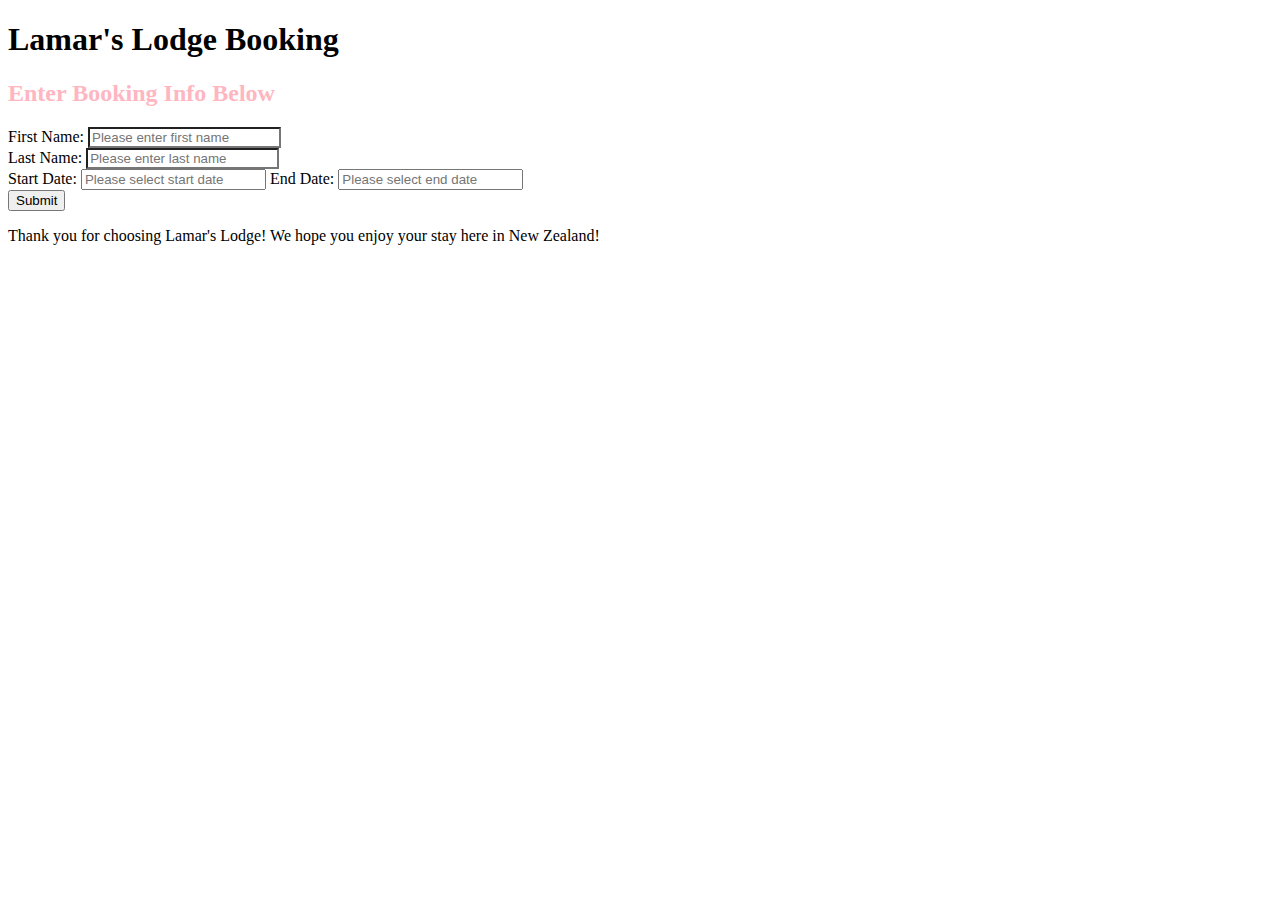
==== index.html @ b4a83b20 "added new text ONLY" ====
<!DOCTYPE html>
<html lang="en" dir="ltr">
  <head>
    <meta charset="utf-8">
    <title>Lamar's Lodge </title>
    <link rel="stylesheet" href="css/myStyles.css">
    <link rel="stylesheet" href="js/jquery-ui-1.12.1.custom/jquery-ui.min.css">
    <script src="js/jQuery-3.6.0-min.js" charset="utf-8"></script>
    <script src="js/jquery-ui-1.12.1.custom/jquery-ui.js" charset="utf-8"></script>
    <script src="js/myScript.js" charset="utf-8"></script>
  </head>
  <body>

    <h1>Lamar's Lodge Booking</h1>
    <div id="myName">

    </div>
    <div class="">
      <div class="input-elements">
        <label for="first-name">First Name: </label>
        <input type="text" id="first-name" placeholder="Please enter first name" class="input" name="first_name" value="">
      </div>
      <div class="input-elements">
        <label for="last-name">Last Name: </label>
        <input type="text" id="last-name" placeholder="Please enter last name" class="input" name="last_name" value="">
      </div>
      <div class="input-elements">
        <label for="start-date">Start Date:</label>
        <input type="text" id="start-date" placeholder="Please select start date" name="start_date" value="">
        <label for="end-date">End Date: </label>
        <input type="text" id="end-date" placeholder="Please select end date" name="end_date" value="">
      </div>
    </div>
    <input type="button" id="submit-booking" value="Submit">
    <div class="custom-dialog" title="Welcome to my site">
      <p>Thank you for choosing Lamar's Lodge! We hope you enjoy your stay here in New Zealand!</p>
    </div>
  </body>
</html>
---- css/myStyles.css ----
.input-focus {
  background-color: red;
  font-weight: bold;
}
.input {
  background-color: white;
  font-weight: normal;
  padding-right: 10px;
}
.input-elments{

  padding-top:20px;
  padding-right: 20px;
}
#myName {
  color: lightpink;
}
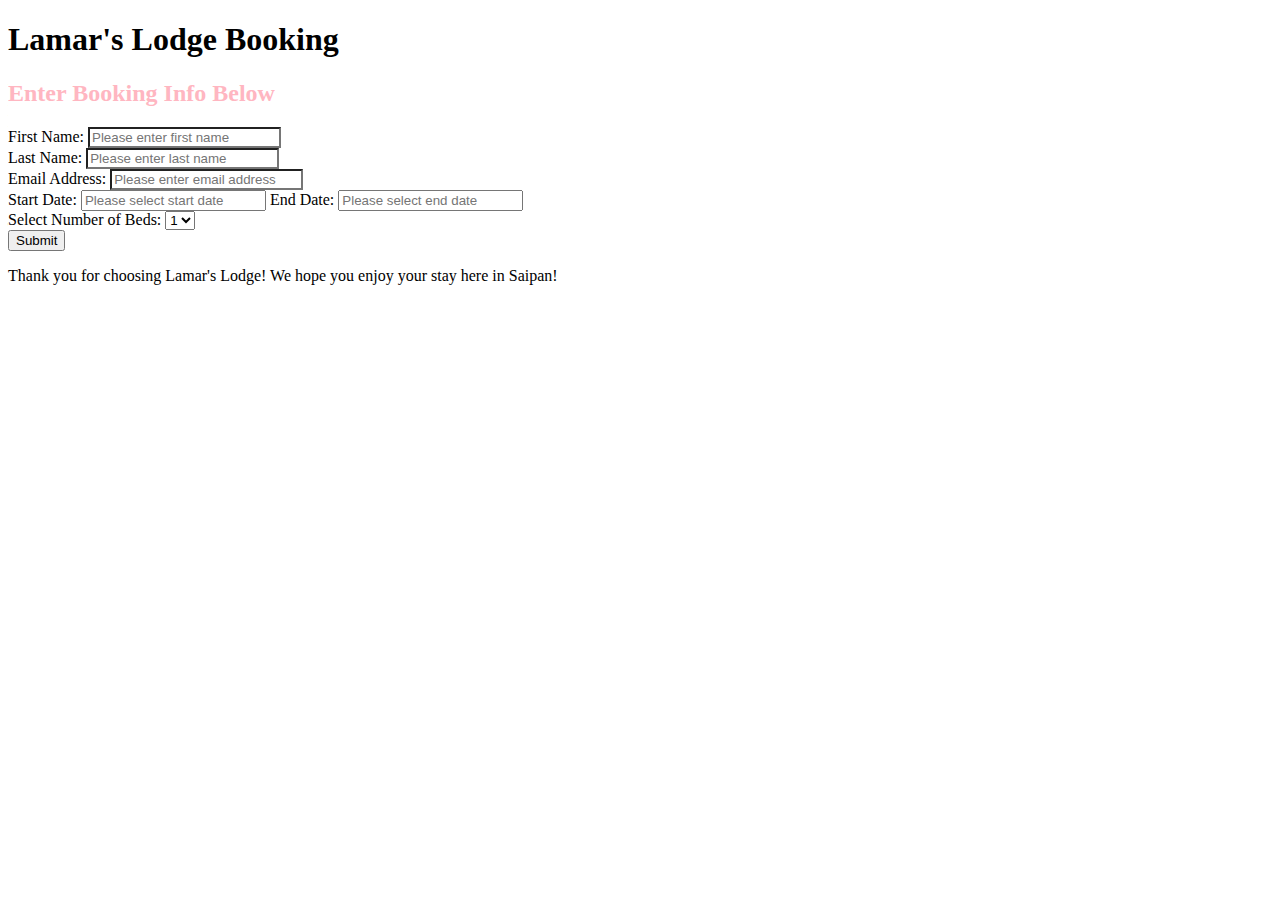
==== commit f187d00c: "added email and menu" ====
--- a/index.html
+++ b/index.html
@@ -15,7 +15,7 @@
     <div id="myName">
 
     </div>
-    <div class="">
+    <div class="Personal">
       <div class="input-elements">
         <label for="first-name">First Name: </label>
         <input type="text" id="first-name" placeholder="Please enter first name" class="input" name="first_name" value="">
@@ -25,15 +25,31 @@
         <input type="text" id="last-name" placeholder="Please enter last name" class="input" name="last_name" value="">
       </div>
       <div class="input-elements">
+        <label for="email">Email Address:</label>
+        <input type="email" id="email" placeholder="Please enter email address" class="input" name="email" value="">
+      </div>
+      <div class="input-elements">
         <label for="start-date">Start Date:</label>
         <input type="text" id="start-date" placeholder="Please select start date" name="start_date" value="">
         <label for="end-date">End Date: </label>
         <input type="text" id="end-date" placeholder="Please select end date" name="end_date" value="">
       </div>
     </div>
+    <div class="Type">
+      <div class="input-elements">
+
+        <label for="number-beds">Select Number of Beds:</label>
+   <select name="number_beds" id="number-beds">
+     <option selected="selected">1</option>
+     <option>2</option>
+     <option>3</option>
+   </select>
+
+      </div>
+    </div>
     <input type="button" id="submit-booking" value="Submit">
     <div class="custom-dialog" title="Welcome to my site">
-      <p>Thank you for choosing Lamar's Lodge! We hope you enjoy your stay here in New Zealand!</p>
+      <p>Thank you for choosing Lamar's Lodge! We hope you enjoy your stay here in Saipan!</p>
     </div>
   </body>
 </html>
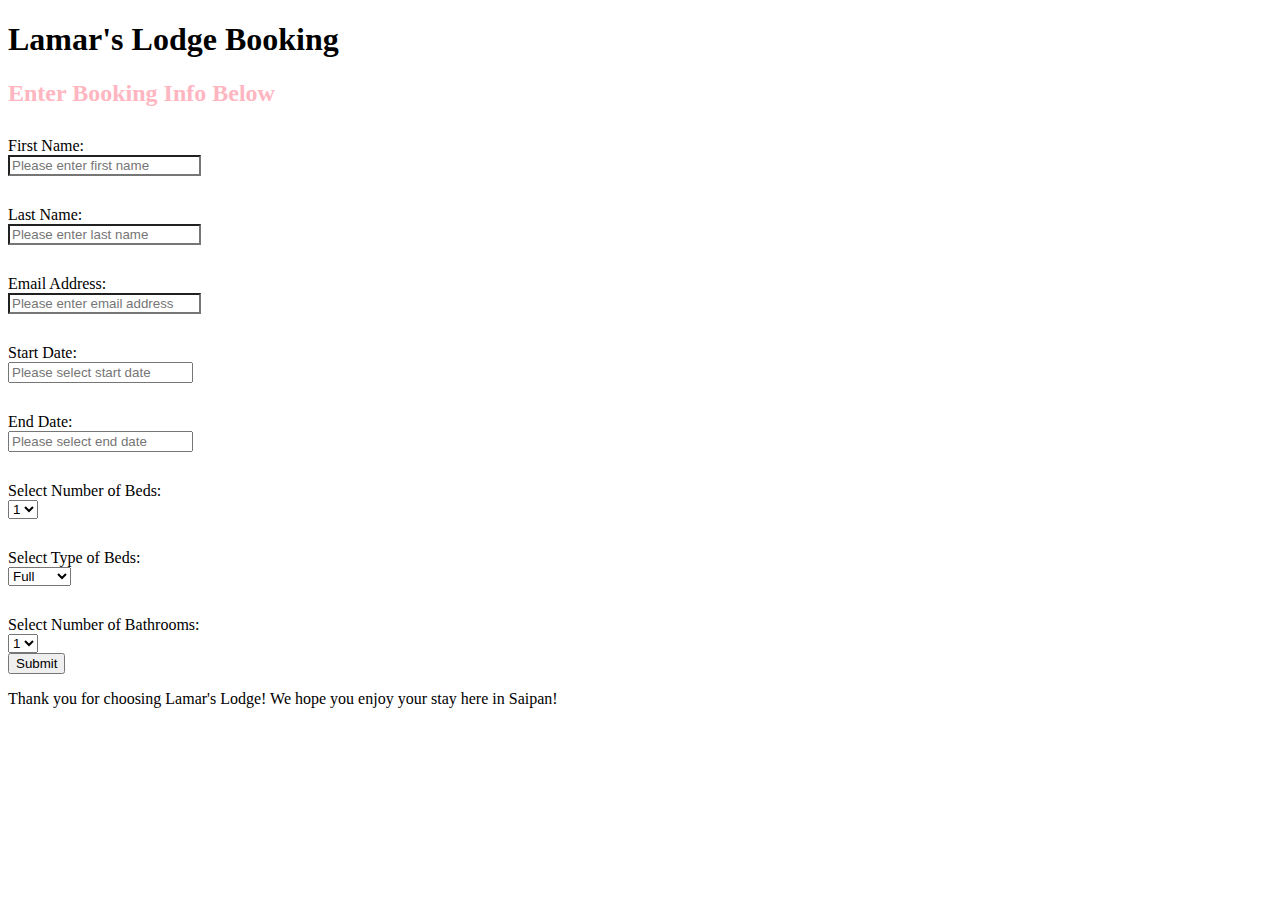
==== commit 96b3894e: "add bed and bath" ====
--- a/index.html
+++ b/index.html
@@ -13,7 +13,6 @@
 
     <h1>Lamar's Lodge Booking</h1>
     <div id="myName">
-
     </div>
     <div class="Personal">
       <div class="input-elements">
@@ -37,14 +36,28 @@
     </div>
     <div class="Type">
       <div class="input-elements">
-
         <label for="number-beds">Select Number of Beds:</label>
    <select name="number_beds" id="number-beds">
      <option selected="selected">1</option>
      <option>2</option>
      <option>3</option>
    </select>
-
+      </div>
+      <div class="input-elements">
+        <label for="type-beds">Select Type of Beds:</label>
+   <select name="type_beds" id="type-beds">
+     <option>Twin</option>
+     <option selected="selected">Full</option>
+     <option>Queen</option>
+     <option>King</option>
+   </select>
+      </div>
+      <div class="input-elements">
+        <label for="number-bathroom">Select Number of Bathrooms:</label>
+   <select name="number_bathrooms" id="number_bathrooms">
+     <option selected="selected">1</option>
+     <option>2</option>
+   </select>
       </div>
     </div>
     <input type="button" id="submit-booking" value="Submit">
--- a/css/myStyles.css
+++ b/css/myStyles.css
@@ -15,3 +15,8 @@
 #myName {
   color: lightpink;
 }
+
+label {
+      display: block;
+      margin: 30px 0 0 0;
+}
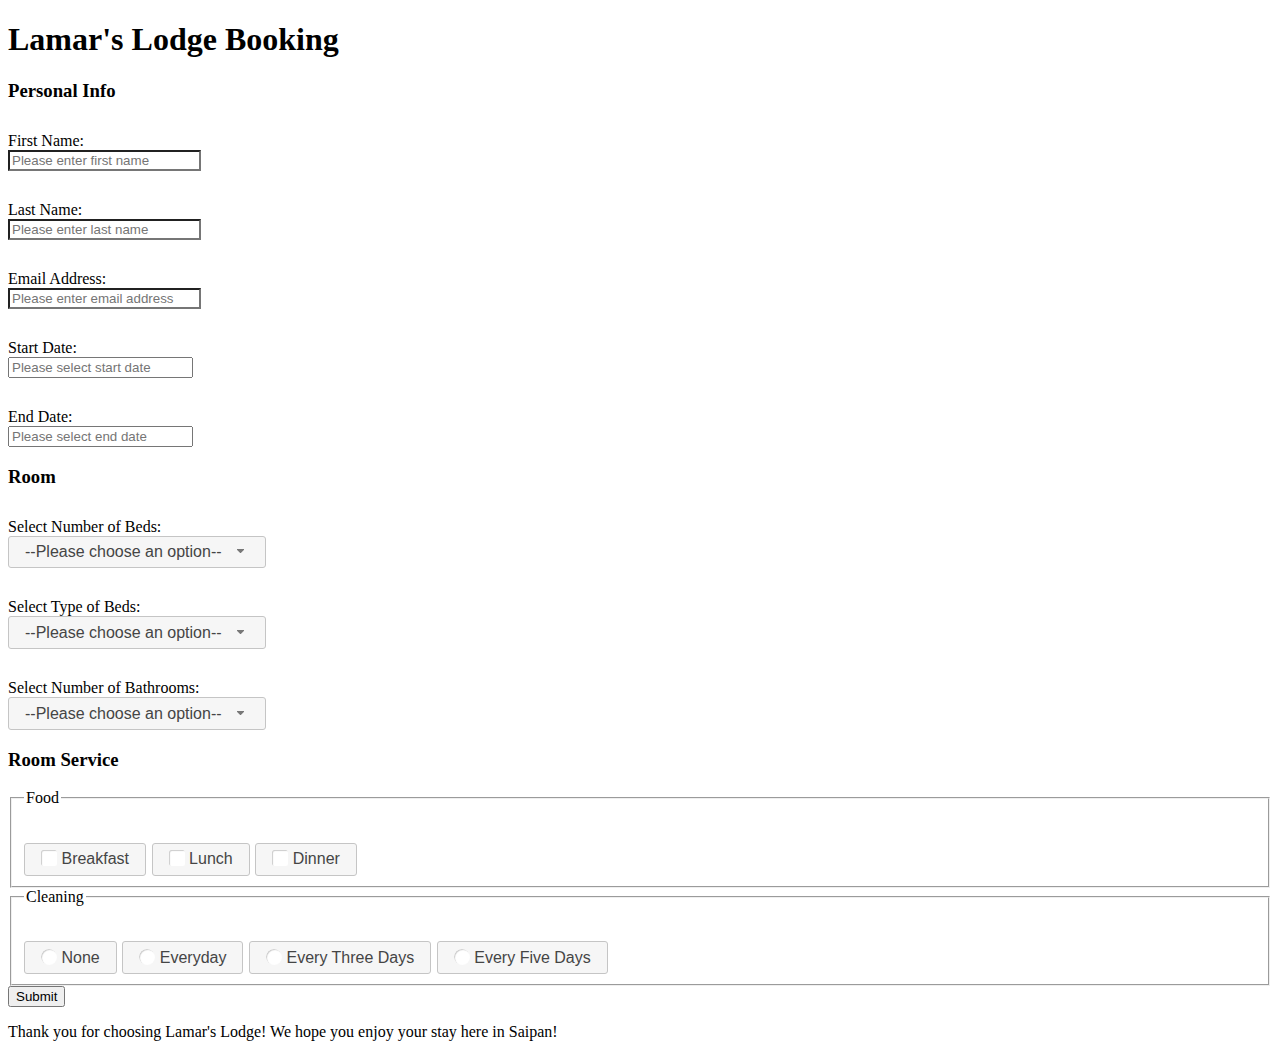
==== commit 185a80e0: "jquery add" ====
--- a/index.html
+++ b/index.html
@@ -12,9 +12,12 @@
   <body>
 
     <h1>Lamar's Lodge Booking</h1>
+    <div>
+      <h3>Personal Info</h3>
+    </div>
     <div id="myName">
     </div>
-    <div class="Personal">
+    <div class="">
       <div class="input-elements">
         <label for="first-name">First Name: </label>
         <input type="text" id="first-name" placeholder="Please enter first name" class="input" name="first_name" value="">
@@ -34,11 +37,15 @@
         <input type="text" id="end-date" placeholder="Please select end date" name="end_date" value="">
       </div>
     </div>
-    <div class="Type">
+    <div>
+      <h3>Room</h3>
+    </div>
+    <div>
       <div class="input-elements">
         <label for="number-beds">Select Number of Beds:</label>
    <select name="number_beds" id="number-beds">
-     <option selected="selected">1</option>
+     <option value="">--Please choose an option--</option>
+     <option>1</option>
      <option>2</option>
      <option>3</option>
    </select>
@@ -46,23 +53,55 @@
       <div class="input-elements">
         <label for="type-beds">Select Type of Beds:</label>
    <select name="type_beds" id="type-beds">
+     <option value="">--Please choose an option--</option>
      <option>Twin</option>
-     <option selected="selected">Full</option>
+     <option>Full</option>
      <option>Queen</option>
      <option>King</option>
    </select>
       </div>
       <div class="input-elements">
         <label for="number-bathroom">Select Number of Bathrooms:</label>
-   <select name="number_bathrooms" id="number_bathrooms">
-     <option selected="selected">1</option>
+   <select name="number_bathrooms" id="number-bathrooms">
+     <option value="">--Please choose an option--</option>
+     <option>1</option>
      <option>2</option>
    </select>
       </div>
     </div>
+    <div>
+      <h3>Room Service</h3>
+    </div>
+
+    <div>
+      <fieldset>
+        <legend>Food</legend>
+        <label for="checkbox-1">Breakfast</label>
+        <input class= "food"type="checkbox" name="checkbox-1" id="checkbox-1">
+        <label for="checkbox-2">Lunch</label>
+        <input class= "food"type="checkbox" name="checkbox-2" id="checkbox-2">
+        <label for="checkbox-3">Dinner</label>
+        <input class= "food"type="checkbox" name="checkbox-3" id="checkbox-3">
+      </fieldset>
+      </div>
+      <div>
+      <fieldset>
+      <legend>Cleaning</legend>
+      <label for="radio-1">None</label>
+      <input class="clean" type="radio" name="radio-1" id="radio-1">
+      <label for="radio-2">Everyday</label>
+      <input class="clean" type="radio" name="radio-1" id="radio-2">
+      <label for="radio-3">Every Three Days</label>
+      <input class="clean" type="radio" name="radio-1" id="radio-3">
+      <label for="radio-4">Every Five Days</label>
+      <input class="clean" type="radio" name="radio-1" id="radio-4">
+    </fieldset>
+      </div>
     <input type="button" id="submit-booking" value="Submit">
     <div class="custom-dialog" title="Welcome to my site">
       <p>Thank you for choosing Lamar's Lodge! We hope you enjoy your stay here in Saipan!</p>
     </div>
+    <div id="formErrors">
+    </div>
   </body>
 </html>
--- a/css/myStyles.css
+++ b/css/myStyles.css
@@ -20,3 +20,12 @@
       display: block;
       margin: 30px 0 0 0;
 }
+
+#formErrors {
+  display: none;
+  color: red;
+}
+
+input.error {
+  border: 2px solid red;
+}
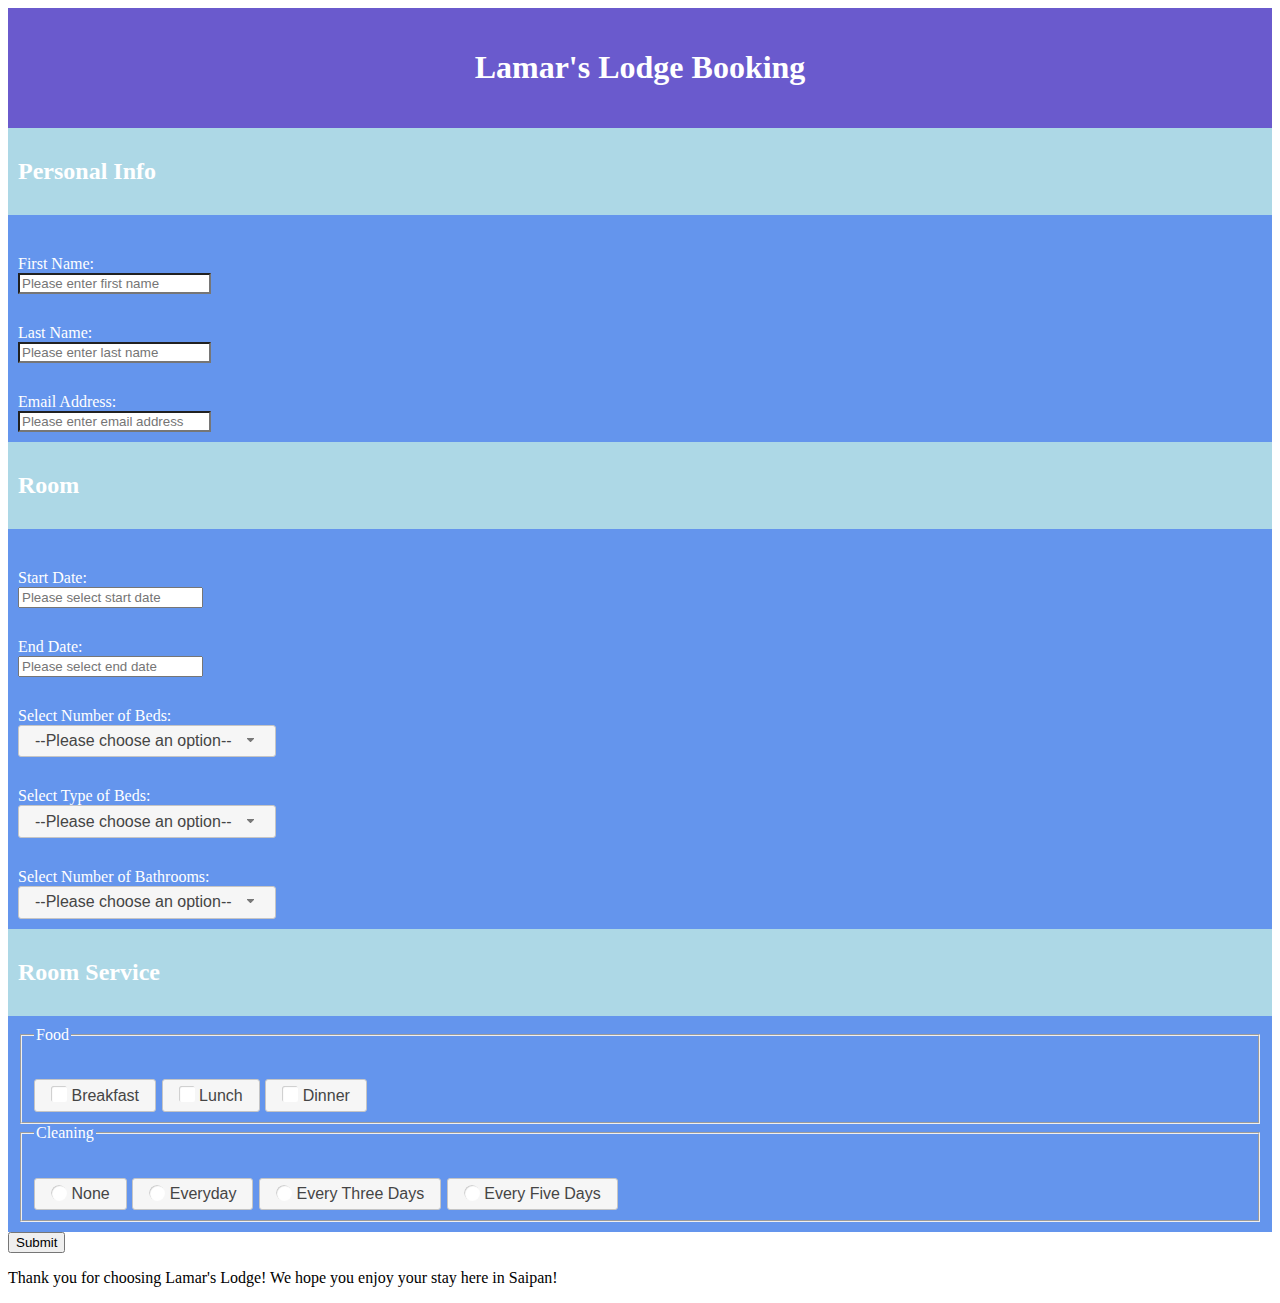
==== commit 78ba910c: "added some css" ====
--- a/index.html
+++ b/index.html
@@ -10,38 +10,40 @@
     <script src="js/myScript.js" charset="utf-8"></script>
   </head>
   <body>
-
+<header class="header">
     <h1>Lamar's Lodge Booking</h1>
-    <div>
-      <h3>Personal Info</h3>
+</header>
+    <div class="sections">
+      <h2>Personal Info</h2>
     </div>
-    <div id="myName">
-    </div>
-    <div class="">
-      <div class="input-elements">
+    <div class="input-elements">
+      <div>
         <label for="first-name">First Name: </label>
         <input type="text" id="first-name" placeholder="Please enter first name" class="input" name="first_name" value="">
       </div>
-      <div class="input-elements">
+      <div>
         <label for="last-name">Last Name: </label>
         <input type="text" id="last-name" placeholder="Please enter last name" class="input" name="last_name" value="">
       </div>
-      <div class="input-elements">
+      <div>
         <label for="email">Email Address:</label>
         <input type="email" id="email" placeholder="Please enter email address" class="input" name="email" value="">
       </div>
+
+    </div>
+    <div class ="sections">
+      <h2>Room</h2>
+    </div>
       <div class="input-elements">
-        <label for="start-date">Start Date:</label>
-        <input type="text" id="start-date" placeholder="Please select start date" name="start_date" value="">
-        <label for="end-date">End Date: </label>
-        <input type="text" id="end-date" placeholder="Please select end date" name="end_date" value="">
-      </div>
-    </div>
-    <div>
-      <h3>Room</h3>
-    </div>
-    <div>
-      <div class="input-elements">
+        <div>
+          <label for="start-date">Start Date:</label>
+          <input type="text" id="start-date" placeholder="Please select start date" name="start_date" value="">
+        </div>
+        <div>
+          <label for="end-date">End Date: </label>
+          <input type="text" id="end-date" placeholder="Please select end date" name="end_date" value="">
+        </div>
+        <div>
         <label for="number-beds">Select Number of Beds:</label>
    <select name="number_beds" id="number-beds">
      <option value="">--Please choose an option--</option>
@@ -50,7 +52,7 @@
      <option>3</option>
    </select>
       </div>
-      <div class="input-elements">
+      <div>
         <label for="type-beds">Select Type of Beds:</label>
    <select name="type_beds" id="type-beds">
      <option value="">--Please choose an option--</option>
@@ -60,7 +62,7 @@
      <option>King</option>
    </select>
       </div>
-      <div class="input-elements">
+      <div>
         <label for="number-bathroom">Select Number of Bathrooms:</label>
    <select name="number_bathrooms" id="number-bathrooms">
      <option value="">--Please choose an option--</option>
@@ -69,12 +71,13 @@
    </select>
       </div>
     </div>
-    <div>
-      <h3>Room Service</h3>
+    <div class="sections">
+      <h2>Room Service</h2>
     </div>
+  <div class="input-elements">
 
     <div>
-      <fieldset>
+      <fieldset id="food">
         <legend>Food</legend>
         <label for="checkbox-1">Breakfast</label>
         <input class= "food"type="checkbox" name="checkbox-1" id="checkbox-1">
@@ -83,20 +86,21 @@
         <label for="checkbox-3">Dinner</label>
         <input class= "food"type="checkbox" name="checkbox-3" id="checkbox-3">
       </fieldset>
-      </div>
-      <div>
-      <fieldset>
+    </div>
+    <div>
+      <fieldset id= "cleaning">
       <legend>Cleaning</legend>
       <label for="radio-1">None</label>
-      <input class="clean" type="radio" name="radio-1" id="radio-1">
+      <input class="cleaning" type="radio" name="radio-1" id="radio-1">
       <label for="radio-2">Everyday</label>
-      <input class="clean" type="radio" name="radio-1" id="radio-2">
+      <input class="cleaning" type="radio" name="radio-1" id="radio-2">
       <label for="radio-3">Every Three Days</label>
-      <input class="clean" type="radio" name="radio-1" id="radio-3">
+      <input class="cleaning" type="radio" name="radio-1" id="radio-3">
       <label for="radio-4">Every Five Days</label>
-      <input class="clean" type="radio" name="radio-1" id="radio-4">
-    </fieldset>
-      </div>
+      <input class="cleaning" type="radio" name="radio-1" id="radio-4">
+      </fieldset>
+    </div>
+  </div>
     <input type="button" id="submit-booking" value="Submit">
     <div class="custom-dialog" title="Welcome to my site">
       <p>Thank you for choosing Lamar's Lodge! We hope you enjoy your stay here in Saipan!</p>
--- a/css/myStyles.css
+++ b/css/myStyles.css
@@ -29,3 +29,24 @@
 input.error {
   border: 2px solid red;
 }
+
+.header {
+  background-color: slateblue;
+  padding: 20px;
+  text-align: center;
+  color: white;
+}
+
+.sections {
+  background-color: lightblue;
+  padding: 10px;
+  text-align: left;
+  color: white;
+}
+
+.input-elements {
+  background-color: cornflowerblue;
+  padding: 10px;
+  text-align: left;
+  color: white;
+}
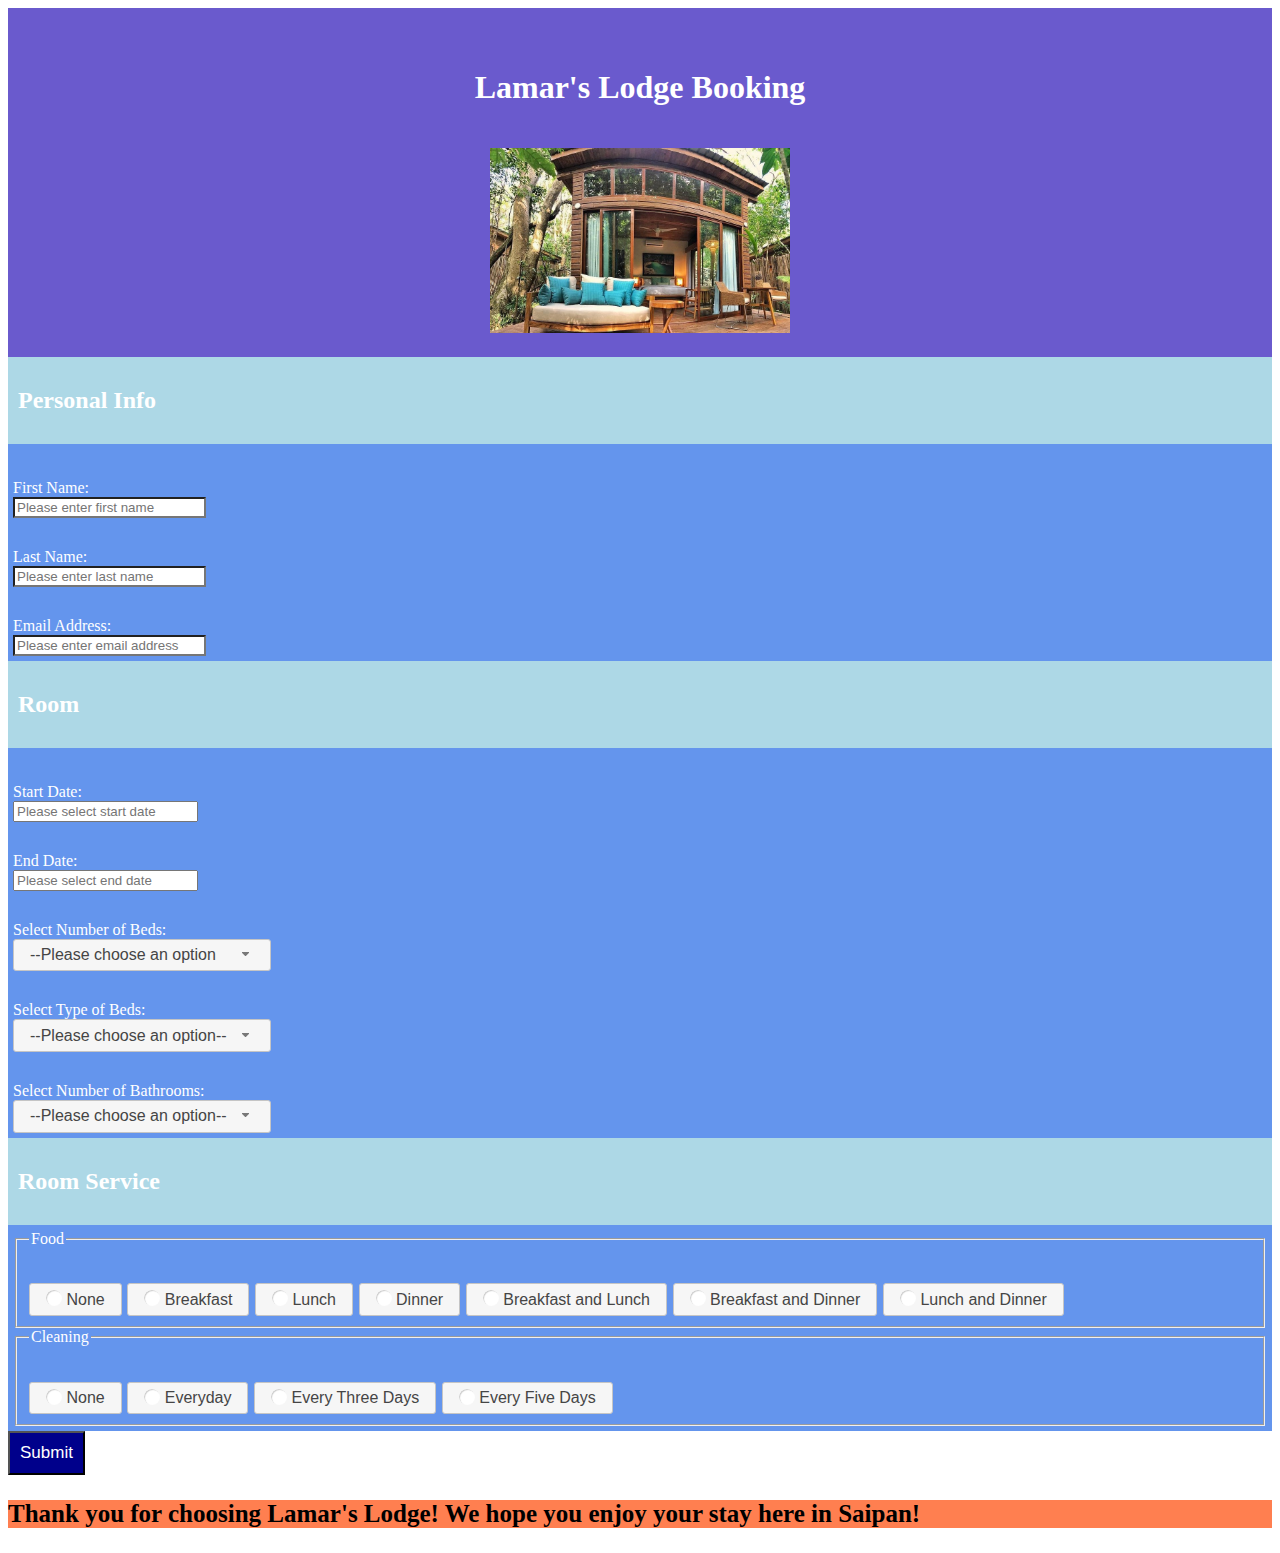
==== commit 98f9865b: "i tried i did the best i could" ====
--- a/index.html
+++ b/index.html
@@ -12,6 +12,7 @@
   <body>
 <header class="header">
     <h1>Lamar's Lodge Booking</h1>
+        <img src="images/lodge room.jpg" alt="lodge" width="300" height="185">
 </header>
     <div class="sections">
       <h2>Personal Info</h2>
@@ -46,7 +47,7 @@
         <div>
         <label for="number-beds">Select Number of Beds:</label>
    <select name="number_beds" id="number-beds">
-     <option value="">--Please choose an option--</option>
+     <option value="" selected disabled >--Please choose an option</option>
      <option>1</option>
      <option>2</option>
      <option>3</option>
@@ -55,7 +56,7 @@
       <div>
         <label for="type-beds">Select Type of Beds:</label>
    <select name="type_beds" id="type-beds">
-     <option value="">--Please choose an option--</option>
+     <option value="" selected disabled>--Please choose an option--</option>
      <option>Twin</option>
      <option>Full</option>
      <option>Queen</option>
@@ -65,9 +66,9 @@
       <div>
         <label for="number-bathroom">Select Number of Bathrooms:</label>
    <select name="number_bathrooms" id="number-bathrooms">
-     <option value="">--Please choose an option--</option>
-     <option>1</option>
-     <option>2</option>
+     <option value="" selected disabled>--Please choose an option--</option>
+     <option value= "1">1</option>
+     <option value= "2">2</option>
    </select>
       </div>
     </div>
@@ -77,32 +78,41 @@
   <div class="input-elements">
 
     <div>
-      <fieldset id="food">
+      <fieldset id="food2">
         <legend>Food</legend>
-        <label for="checkbox-1">Breakfast</label>
-        <input class= "food"type="checkbox" name="checkbox-1" id="checkbox-1">
-        <label for="checkbox-2">Lunch</label>
-        <input class= "food"type="checkbox" name="checkbox-2" id="checkbox-2">
-        <label for="checkbox-3">Dinner</label>
-        <input class= "food"type="checkbox" name="checkbox-3" id="checkbox-3">
+        <label for="radio-1">None</label>
+        <input class= "food"type="radio" name="radio-2" id="radio-1" value="None">
+        <label for="radio-2">Breakfast</label>
+        <input class= "food"type="radio" name="radio-2" id="radio-2" value="Breakfast">
+        <label for="radio-3">Lunch</label>
+        <input class= "food"type="radio" name="radio-2" id="radio-3" value="Lunch">
+        <label for="radio-4">Dinner</label>
+        <input class= "food"type="radio" name="radio-2" id= "radio-4" value="Dinner">
+        <label for="radio-5">Breakfast and Lunch</label>
+        <input class= "food"type="radio" name="radio-2" id= "radio-5" value="Breakfast and Lunch">
+        <label for="radio-6">Breakfast and Dinner</label>
+        <input class= "food"type="radio" name="radio-2" id= "radio-6" value="Breakfast and Dinner">
+        <label for="radio-7">Lunch and Dinner</label>
+        <input class= "food"type="radio" name="radio-2" id= "radio-7" value="Lunch and Dinner">
       </fieldset>
     </div>
+
     <div>
-      <fieldset id= "cleaning">
+      <fieldset id= "cleaning2">
       <legend>Cleaning</legend>
-      <label for="radio-1">None</label>
-      <input class="cleaning" type="radio" name="radio-1" id="radio-1">
-      <label for="radio-2">Everyday</label>
-      <input class="cleaning" type="radio" name="radio-1" id="radio-2">
-      <label for="radio-3">Every Three Days</label>
-      <input class="cleaning" type="radio" name="radio-1" id="radio-3">
-      <label for="radio-4">Every Five Days</label>
-      <input class="cleaning" type="radio" name="radio-1" id="radio-4">
+      <label for="radio-8">None</label>
+      <input class="cleaning" type="radio" name="radio-1" id="radio-8" value="None">
+      <label for="radio-9">Everyday</label>
+      <input class="cleaning" type="radio" name="radio-1" id="radio-9" value="Everyday">
+      <label for="radio-10">Every Three Days</label>
+      <input class="cleaning" type="radio" name="radio-1" id="radio-10" value="Every Three Days">
+      <label for="radio-11">Every Five Days</label>
+      <input class="cleaning" type="radio" name="radio-1" id="radio-11" value="Every Five Days">
       </fieldset>
     </div>
   </div>
     <input type="button" id="submit-booking" value="Submit">
-    <div class="custom-dialog" title="Welcome to my site">
+    <div class="custom-dialog">
       <p>Thank you for choosing Lamar's Lodge! We hope you enjoy your stay here in Saipan!</p>
     </div>
     <div id="formErrors">
--- a/css/myStyles.css
+++ b/css/myStyles.css
@@ -46,7 +46,106 @@
 
 .input-elements {
   background-color: cornflowerblue;
-  padding: 10px;
+  padding: 5px;
   text-align: left;
   color: white;
 }
+
+h1 {
+  background-color: slateblue;
+  padding: 20px;
+  text-align: center;
+  color: white;
+}
+a {
+  float: left;
+  display: block;
+  color: white;
+  text-align: center;
+  padding: 14px 16px;
+  text-decoration: none;
+  background-color: slateblue;
+  border-radius: 5px;
+  border-style: groove;
+}
+
+a:hover{
+  background-color: lavender;
+  color: black;
+}
+
+p {
+  font-weight: bold;
+  background-color: coral;
+  font-size: 25px;
+}
+#submit-booking {
+  padding: 10px;
+  font-size: 17px;
+  background-color: darkblue;
+  color: white;
+}
+#submit-booking:hover {
+  padding: 12px;
+  font-size: 18px;
+  background-color: lightblue;
+  color: black;
+}
+
+img {
+  text-align: center;
+}
+
+div#complete-name {
+  background-color: lightblue;
+  padding: 10px;
+  font-size: 20px;
+}
+div#email{
+  background-color: lightblue;
+  padding: 10px;
+  font-size: 20px;
+}
+
+div#booking-dates {
+  background-color: lightblue;
+  padding: 10px;
+  font-size: 20px;
+}
+
+div#booking-dates {
+  background-color: cornflowerblue;
+  padding: 10px;
+  font-size: 20px;
+}
+
+div#beds {
+  background-color: royalblue;
+  padding: 10px;
+  color: white;
+  font-size: 20px;
+}
+div#bathrooms {
+  background-color: royalblue;
+  padding: 10px;
+  color: white;
+  font-size: 20px;
+}
+
+div#food {
+  background-color: royalblue;
+  padding: 10px;
+  color: white;
+  font-size: 20px;
+}
+div#cleaning {
+  background-color: royalblue;
+  padding: 10px;
+  color: white;
+  font-size: 20px;
+}
+
+div.contact {
+  background-color: mediumslateblue;
+  font-size: 25px;
+}
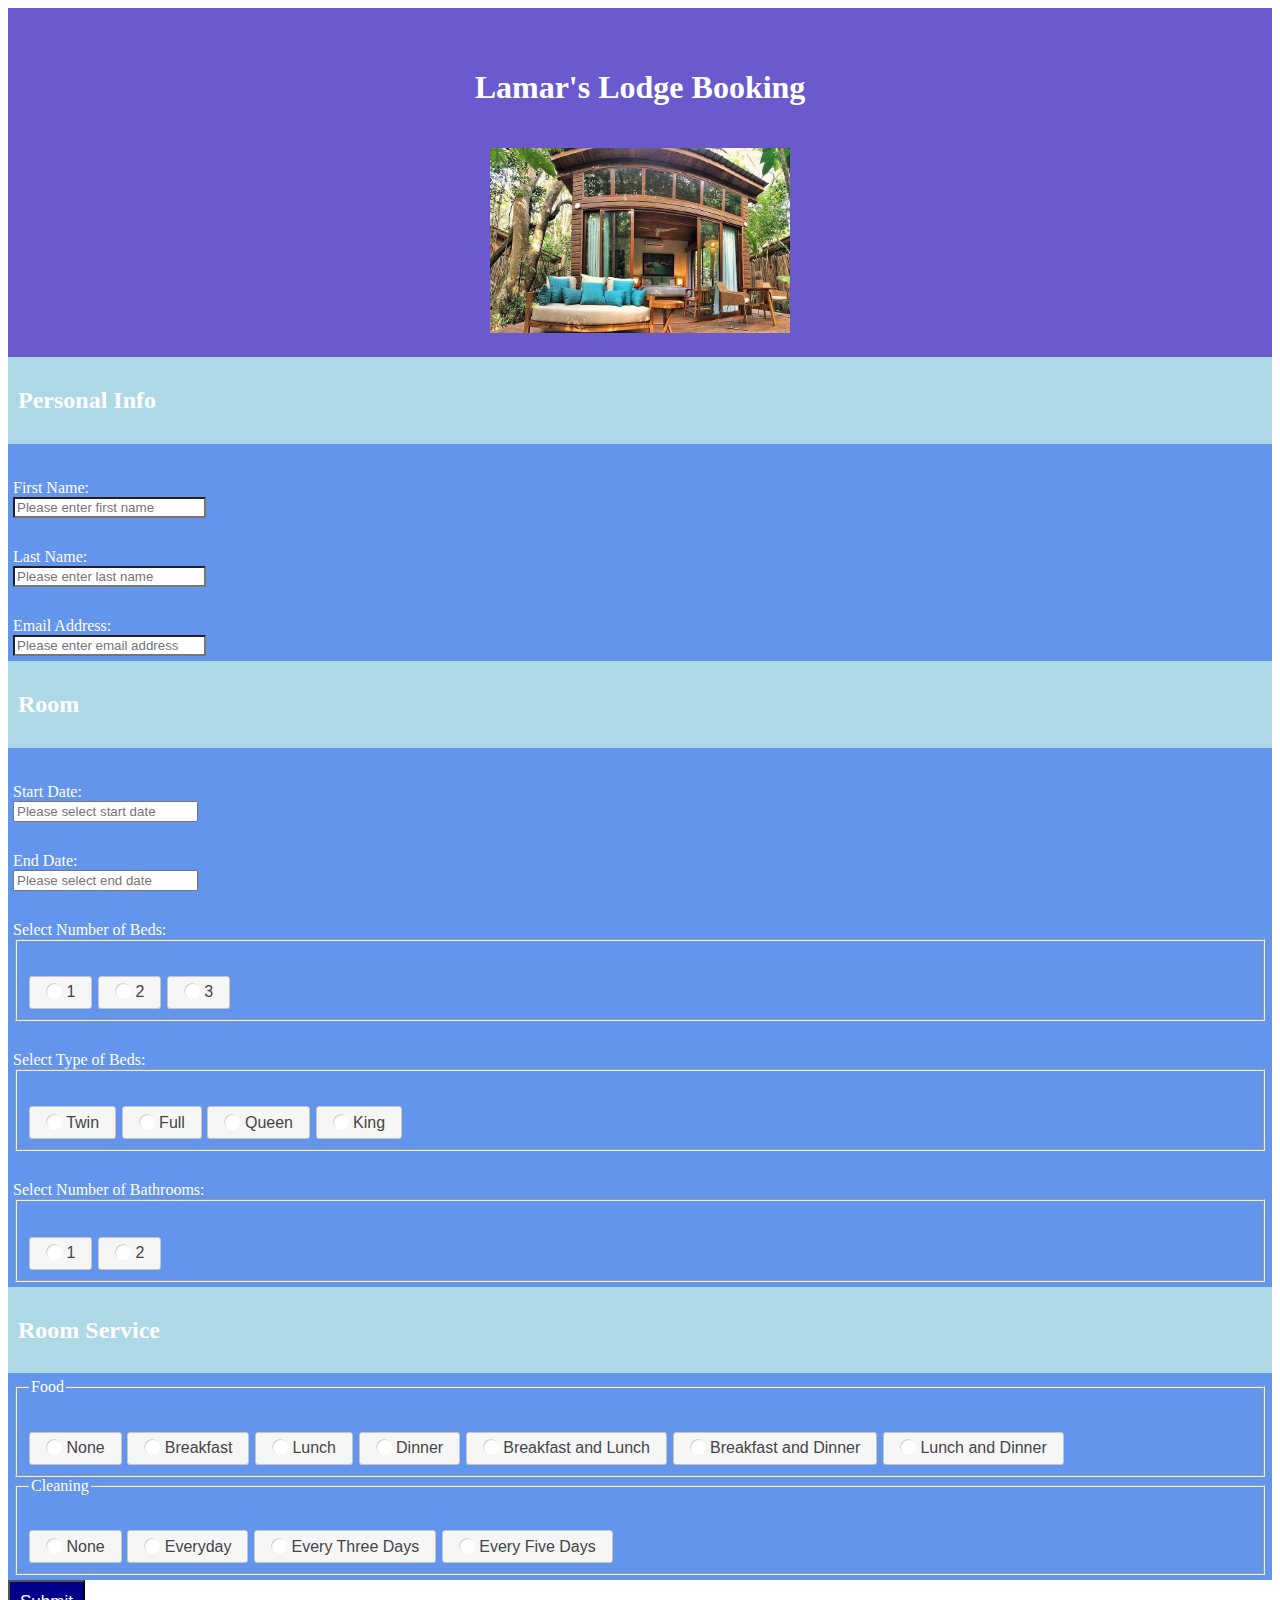
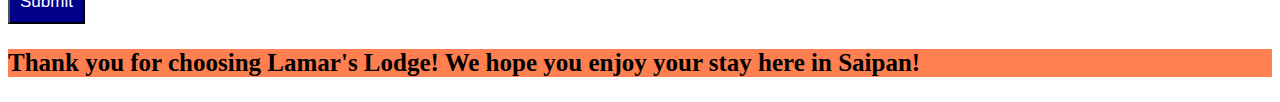
==== commit 44d6c5a6: "DONE FINALLY" ====
--- a/index.html
+++ b/index.html
@@ -46,30 +46,39 @@
         </div>
         <div>
         <label for="number-beds">Select Number of Beds:</label>
-   <select name="number_beds" id="number-beds">
-     <option value="" selected disabled >--Please choose an option</option>
-     <option>1</option>
-     <option>2</option>
-     <option>3</option>
-   </select>
+        <div>
+          <fieldset>
+            <label for="radio-1">1</label>
+            <input class="number-beds"type="radio" name="radio-1" id="radio-1" value="1">
+            <label for="radio-2">2</label>
+            <input class= "number-beds"type="radio" name="radio-1" id="radio-2" value="2">
+            <label for="radio-3">3</label>
+            <input class= "number-beds"type="radio" name="radio-1" id="radio-3" value="3">
+        </div>
       </div>
       <div>
         <label for="type-beds">Select Type of Beds:</label>
-   <select name="type_beds" id="type-beds">
-     <option value="" selected disabled>--Please choose an option--</option>
-     <option>Twin</option>
-     <option>Full</option>
-     <option>Queen</option>
-     <option>King</option>
-   </select>
+        <div>
+          <fieldset>
+            <label for="radio-4">Twin</label>
+            <input class= "type-beds"type="radio" name="radio-2" id="radio-4" value="Twin">
+            <label for="radio-5">Full</label>
+            <input class= "type-beds"type="radio" name="radio-2" id="radio-5" value="Full">
+            <label for="radio-6">Queen</label>
+            <input class= "type-beds"type="radio" name="radio-2" id="radio-6" value="Queen">
+            <label for="radio-7">King</label>
+            <input class= "type-beds"type="radio" name="radio-2" id="radio-7" value="King">
+        </div>
       </div>
       <div>
         <label for="number-bathroom">Select Number of Bathrooms:</label>
-   <select name="number_bathrooms" id="number-bathrooms">
-     <option value="" selected disabled>--Please choose an option--</option>
-     <option value= "1">1</option>
-     <option value= "2">2</option>
-   </select>
+        <div>
+          <fieldset id="TB">
+            <label for="radio-8">1</label>
+            <input class= "number-bathrooms"type="radio" name="radio-3" id="radio-8" value="1">
+            <label for="radio-9">2</label>
+            <input class= "number-bathrooms"type="radio" name="radio-3" id="radio-9" value="2">
+        </div>
       </div>
     </div>
     <div class="sections">
@@ -80,34 +89,34 @@
     <div>
       <fieldset id="food2">
         <legend>Food</legend>
-        <label for="radio-1">None</label>
-        <input class= "food"type="radio" name="radio-2" id="radio-1" value="None">
-        <label for="radio-2">Breakfast</label>
-        <input class= "food"type="radio" name="radio-2" id="radio-2" value="Breakfast">
-        <label for="radio-3">Lunch</label>
-        <input class= "food"type="radio" name="radio-2" id="radio-3" value="Lunch">
-        <label for="radio-4">Dinner</label>
-        <input class= "food"type="radio" name="radio-2" id= "radio-4" value="Dinner">
-        <label for="radio-5">Breakfast and Lunch</label>
-        <input class= "food"type="radio" name="radio-2" id= "radio-5" value="Breakfast and Lunch">
-        <label for="radio-6">Breakfast and Dinner</label>
-        <input class= "food"type="radio" name="radio-2" id= "radio-6" value="Breakfast and Dinner">
-        <label for="radio-7">Lunch and Dinner</label>
-        <input class= "food"type="radio" name="radio-2" id= "radio-7" value="Lunch and Dinner">
+        <label for="radio-10">None</label>
+        <input class= "food"type="radio" name="radio-4" id="radio-10" value="None">
+        <label for="radio-11">Breakfast</label>
+        <input class= "food"type="radio" name="radio-4" id="radio-11" value="Breakfast">
+        <label for="radio-12">Lunch</label>
+        <input class= "food"type="radio" name="radio-4" id="radio-12" value="Lunch">
+        <label for="radio-13">Dinner</label>
+        <input class= "food"type="radio" name="radio-4" id= "radio-13" value="Dinner">
+        <label for="radio-14">Breakfast and Lunch</label>
+        <input class= "food"type="radio" name="radio-4" id= "radio-14" value="Breakfast and Lunch">
+        <label for="radio-15">Breakfast and Dinner</label>
+        <input class= "food"type="radio" name="radio-4" id= "radio-15" value="Breakfast and Dinner">
+        <label for="radio-16">Lunch and Dinner</label>
+        <input class= "food"type="radio" name="radio-4" id= "radio-16" value="Lunch and Dinner">
       </fieldset>
     </div>
 
     <div>
       <fieldset id= "cleaning2">
       <legend>Cleaning</legend>
-      <label for="radio-8">None</label>
-      <input class="cleaning" type="radio" name="radio-1" id="radio-8" value="None">
-      <label for="radio-9">Everyday</label>
-      <input class="cleaning" type="radio" name="radio-1" id="radio-9" value="Everyday">
-      <label for="radio-10">Every Three Days</label>
-      <input class="cleaning" type="radio" name="radio-1" id="radio-10" value="Every Three Days">
-      <label for="radio-11">Every Five Days</label>
-      <input class="cleaning" type="radio" name="radio-1" id="radio-11" value="Every Five Days">
+      <label for="radio-17">None</label>
+      <input class="cleaning" type="radio" name="radio-5" id="radio-17" value="None">
+      <label for="radio-18">Everyday</label>
+      <input class="cleaning" type="radio" name="radio-5" id="radio-18" value="Everyday">
+      <label for="radio-19">Every Three Days</label>
+      <input class="cleaning" type="radio" name="radio-5" id="radio-19" value="Every Three Days">
+      <label for="radio-20">Every Five Days</label>
+      <input class="cleaning" type="radio" name="radio-5" id="radio-20" value="Every Five Days">
       </fieldset>
     </div>
   </div>
